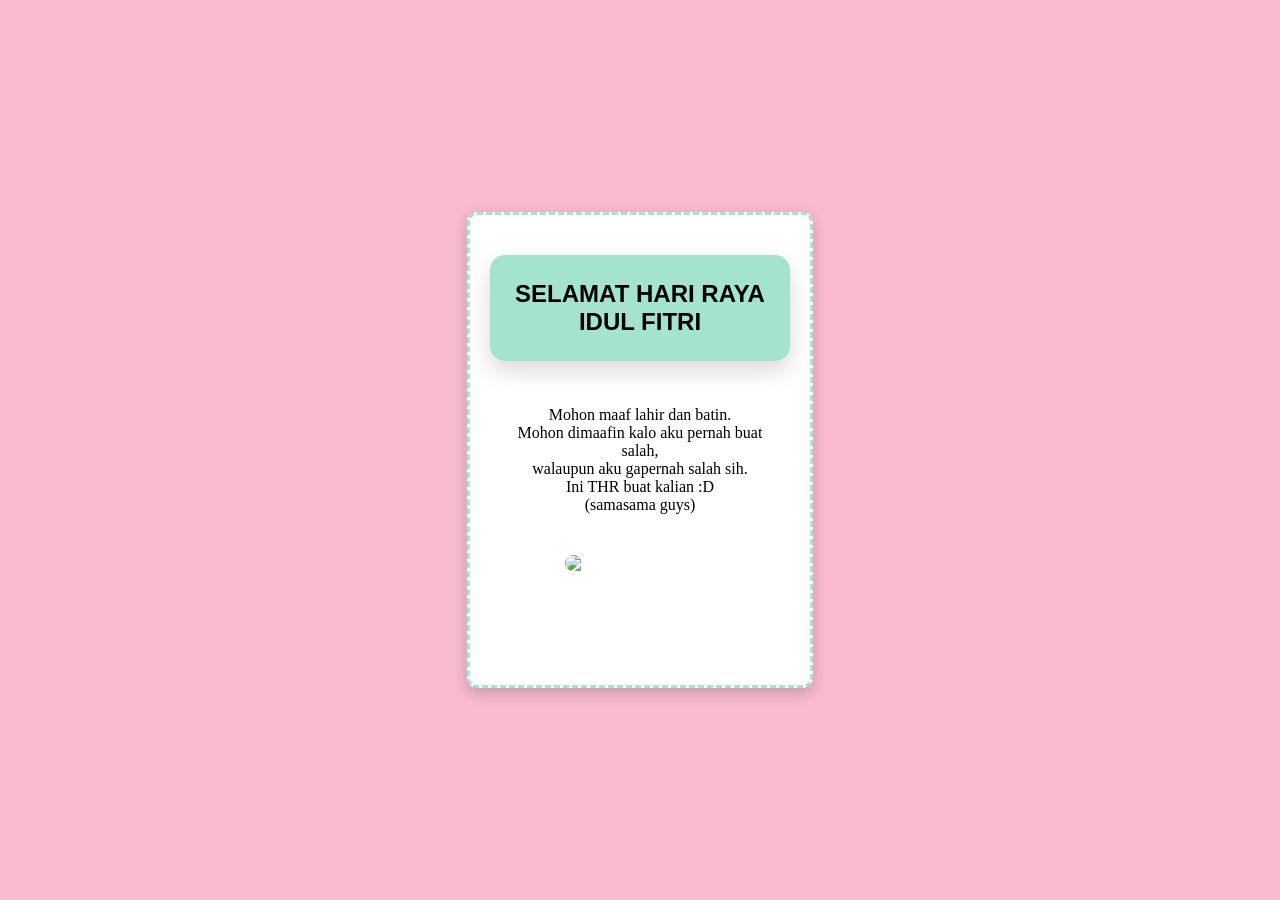
==== surat2.html @ a6e75a50 "Update surat2.html" ====
<!DOCTYPE html>
<html lang="id">
<head>
  <meta charset="UTF-8">
  <meta name="viewport" content="width=device-width, initial-scale=1.0">
  <title>Surat</title>
  <style>
    body {
      margin: 0;
      height: 100vh;
      display: flex;
      justify-content: center;
      align-items: center;
      background: #f8bbd0;
      font-family: Arial, sans-serif;

    }

    .surat {
      width: 300px;
      height: 400px;
      background: white;
      border-radius: 10px;
      box-shadow: 0 5px 15px rgba(0,0,0,0.2);
      border-style: dashed;
      border-color: #a4e3cf;
      padding: 20px;
      padding-bottom: 50px;
    }

    .isi-surat {
      border-radius: 15px;
      padding: 25px;
      text-align: center;
      display: flex;
      flex-direction: column;
      align-items: center;
      gap: 15px;
    }

    h2.isi-surat {
        box-shadow: 0 10px 25px rgba(0,0,0,0.15);
        background-color: #a4e3cf;
    }

    p.isi-surat {
        font-family: Cambria, Cochin, Georgia, Times, 'Times New Roman', serif;
    }

    .thr {
        width: 150px;
        border-radius: 10px;
        display: block;
        margin: 0 auto;
    }

      /* Mobile media query */
    @media (max-width: 480px) {
      body {
        padding: 0.5rem;
      }
      
      .surat {
        width: 95vw;
        padding: 1rem;
        padding-bottom: 2rem;
      }
      
      .isi-surat {
        padding: 1rem;
        gap: 0.75rem;
      }
      
      h2.isi-surat {
        padding: 0.75rem;
        font-size: 1.1rem;
      }
    }

    /* Landscape */
    @media (max-width: 768px) and (orientation: landscape) {
      body {
        align-items: flex-start;
        padding-top: 2rem;
      }
      
      .surat {
        max-height: 90vh;
      }
    }
  </style>
</head>
<body>

<div class="surat">
    <h2 class="isi-surat"> SELAMAT HARI RAYA <BR> IDUL FITRI</h2>
        <p class="isi-surat"> Mohon maaf lahir dan batin.<br>
          Mohon dimaafin kalo aku pernah buat salah, <br>
          walaupun aku gapernah salah sih.<br>
          Ini THR buat kalian :D <br> (samasama guys)</p>
        <img src="thr.jpeg" class="thr">
</div>


</body>
</html>
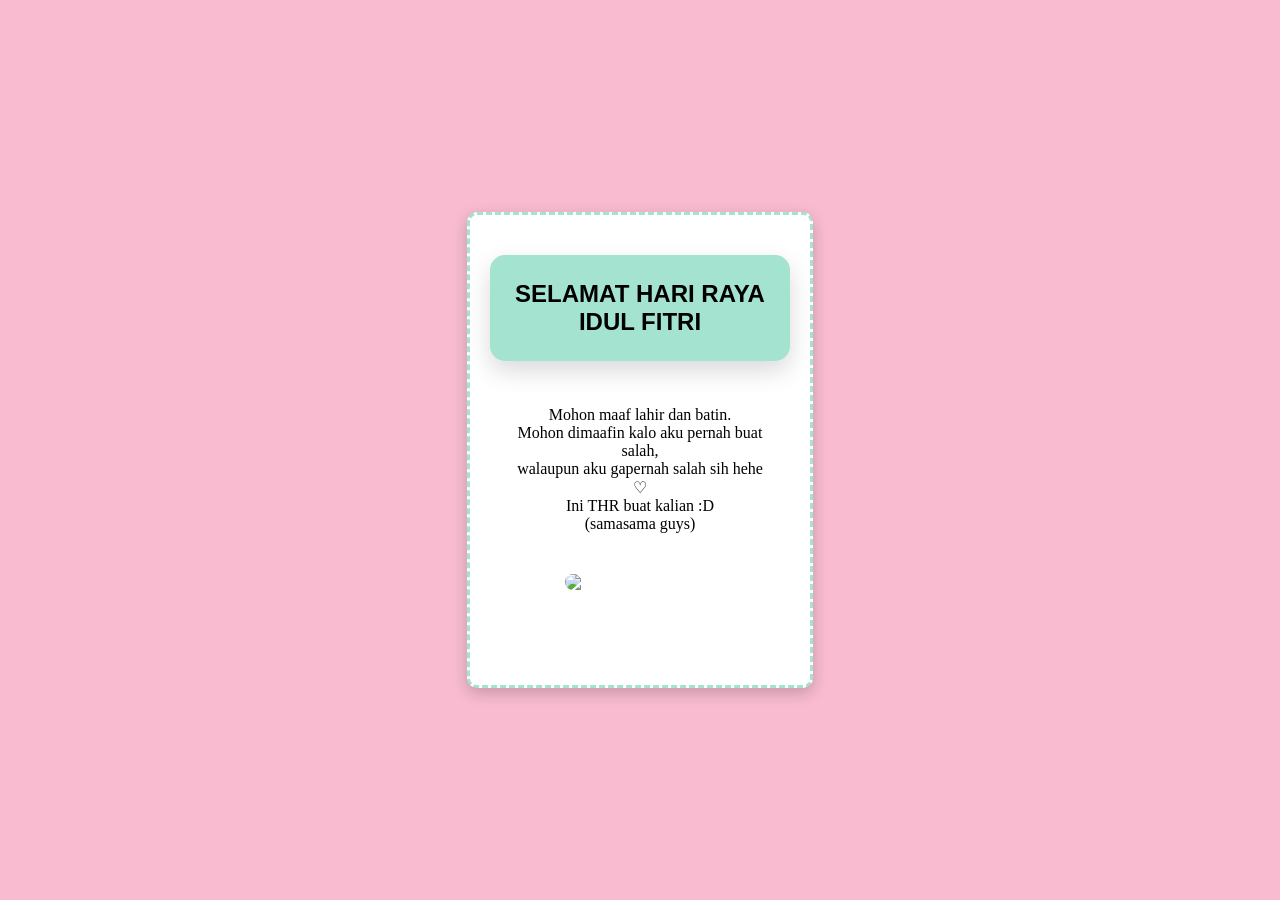
==== commit 5187dad0: "Update surat2.html" ====
--- a/surat2.html
+++ b/surat2.html
@@ -96,7 +96,7 @@
     <h2 class="isi-surat"> SELAMAT HARI RAYA <BR> IDUL FITRI</h2>
         <p class="isi-surat"> Mohon maaf lahir dan batin.<br>
           Mohon dimaafin kalo aku pernah buat salah, <br>
-          walaupun aku gapernah salah sih.<br>
+          walaupun aku gapernah salah sih hehe ♡ <br>
           Ini THR buat kalian :D <br> (samasama guys)</p>
         <img src="thr.jpeg" class="thr">
 </div>
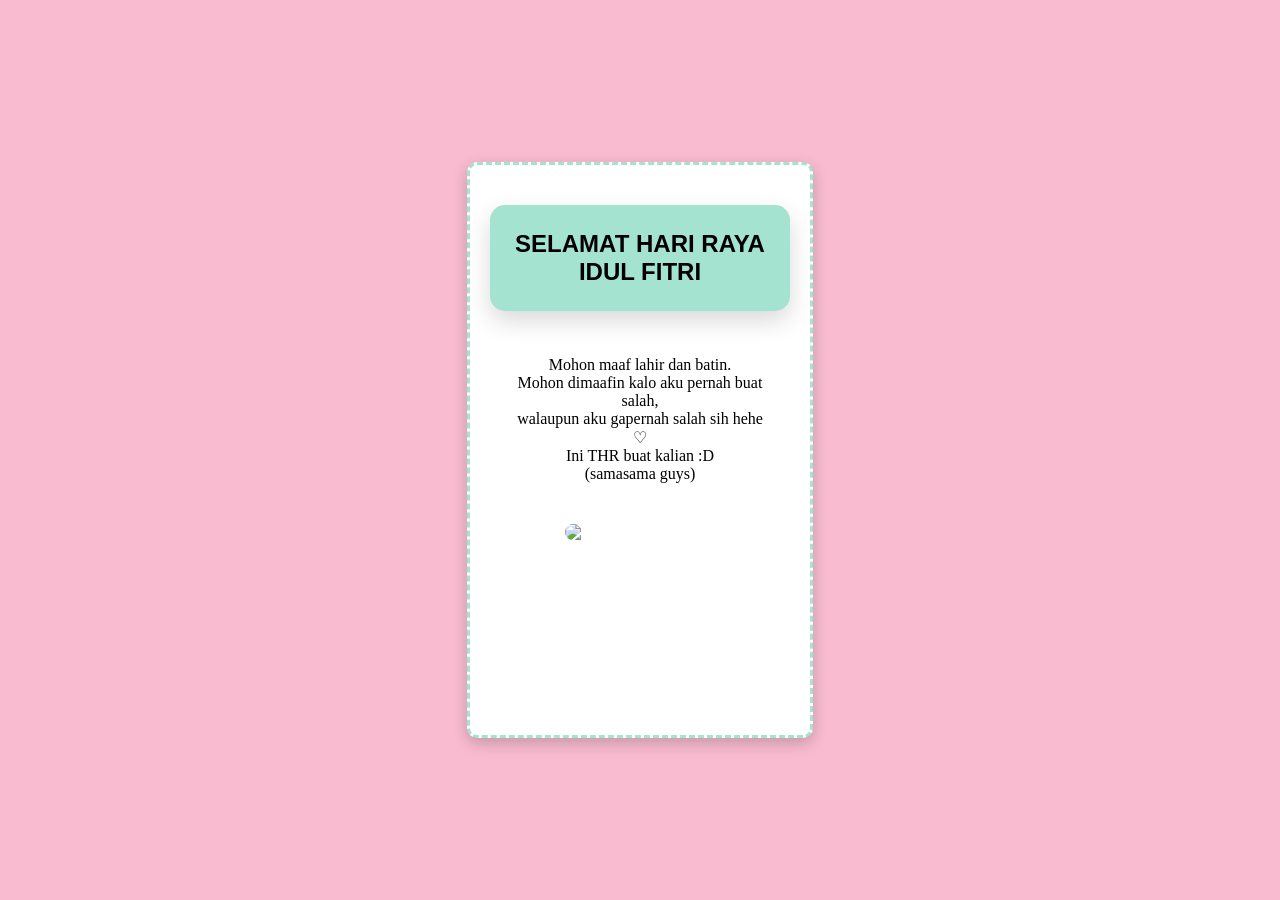
==== commit aac0f33c: "Update surat2.html" ====
--- a/surat2.html
+++ b/surat2.html
@@ -25,7 +25,7 @@
       border-style: dashed;
       border-color: #a4e3cf;
       padding: 20px;
-      padding-bottom: 50px;
+      padding-bottom: 150px;
     }
 
     .isi-surat {
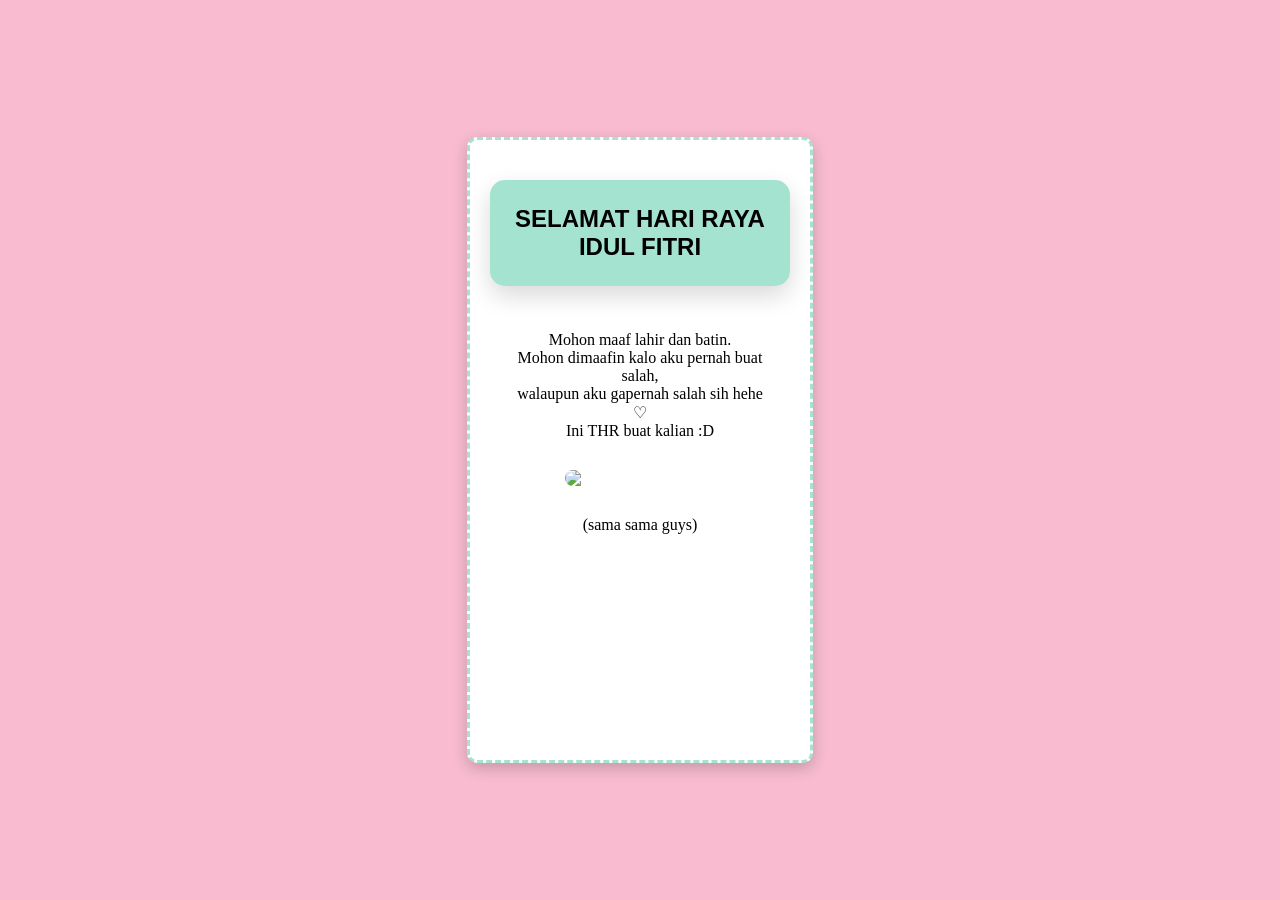
==== commit 684d1444: "Update surat2.html" ====
--- a/surat2.html
+++ b/surat2.html
@@ -25,7 +25,7 @@
       border-style: dashed;
       border-color: #a4e3cf;
       padding: 20px;
-      padding-bottom: 150px;
+      padding-bottom: 200px;
     }
 
     .isi-surat {
@@ -45,6 +45,8 @@
 
     p.isi-surat {
         font-family: Cambria, Cochin, Georgia, Times, 'Times New Roman', serif;
+        margin-bottom: 5px;
+        margin-top: 5px;
     }
 
     .thr {
@@ -52,6 +54,14 @@
         border-radius: 10px;
         display: block;
         margin: 0 auto;
+    }
+
+    img {
+      display: block;
+      margin-top: -10px;
+      margin-bottom: -10px;
+      margin-left: auto;
+      margin-right: auto;
     }
 
       /* Mobile media query */
@@ -63,7 +73,7 @@
       .surat {
         width: 95vw;
         padding: 1rem;
-        padding-bottom: 2rem;
+        padding-bottom: 5rem;
       }
       
       .isi-surat {
@@ -97,8 +107,9 @@
         <p class="isi-surat"> Mohon maaf lahir dan batin.<br>
           Mohon dimaafin kalo aku pernah buat salah, <br>
           walaupun aku gapernah salah sih hehe ♡ <br>
-          Ini THR buat kalian :D <br> (samasama guys)</p>
+          Ini THR buat kalian :D</p>
         <img src="thr.jpeg" class="thr">
+        <p class="isi-surat"> (sama sama guys) </p>
 </div>
 
 
